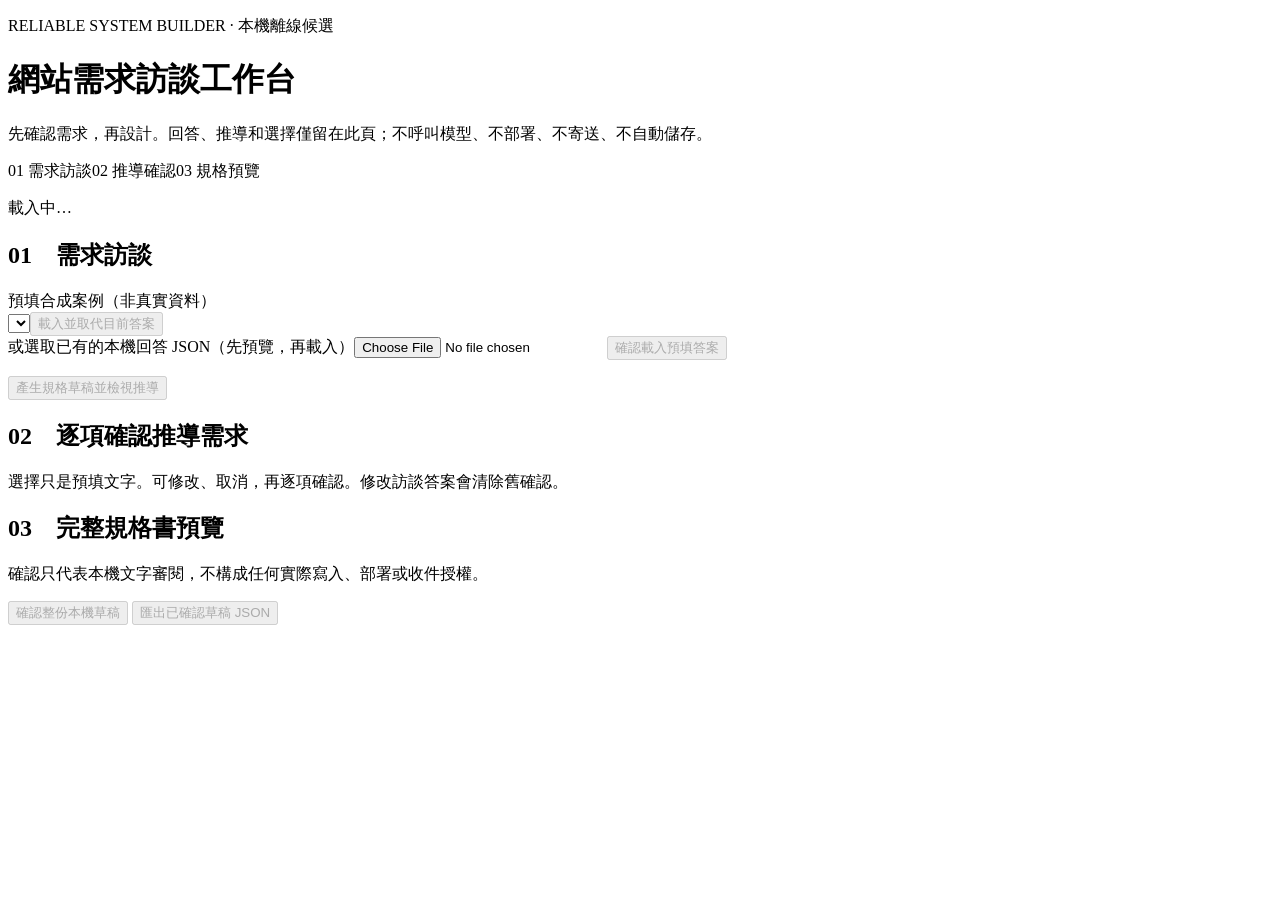
==== examples/website-intake/index.html @ dd5f270d "feat(agent): local editable website intake UI and six-case browser acceptance" ====
<!doctype html>
<html lang="zh-Hant"><head><meta charset="utf-8"><meta name="viewport" content="width=device-width,initial-scale=1">
<title>網站需求訪談工作台</title><link rel="stylesheet" href="/style.css"><script src="/app.js" defer></script></head>
<body><main>
<header><p class="eyebrow">RELIABLE SYSTEM BUILDER · 本機離線候選</p><h1>網站需求訪談工作台</h1><p>先確認需求，再設計。回答、推導和選擇僅留在此頁；不呼叫模型、不部署、不寄送、不自動儲存。</p></header>
<nav aria-label="流程階段"><span>01 需求訪談</span><span>02 推導確認</span><span>03 規格預覽</span></nav>
<p id="status" role="status" aria-live="polite">載入中…</p>
<section><h2>01　需求訪談</h2><label for="example">預填合成案例（非真實資料）</label><div class="actions"><select id="example"></select><button id="load-example" disabled>載入並取代目前答案</button></div>
<label for="import-file">或選取已有的本機回答 JSON（先預覽，再載入）</label><input id="import-file" type="file" accept=".json,application/json"><button id="apply-import" disabled>確認載入預填答案</button><pre id="import-preview" hidden></pre>
<p id="progress"></p><div id="questions"></div><button id="generate" class="primary" disabled>產生規格草稿並檢視推導</button></section>
<section><h2>02　逐項確認推導需求</h2><p>選擇只是預填文字。可修改、取消，再逐項確認。修改訪談答案會清除舊確認。</p><div id="reviews"></div></section>
<section><h2>03　完整規格書預覽</h2><p>確認只代表本機文字審閱，不構成任何實際寫入、部署或收件授權。</p><div id="preview" class="preview"></div><button id="finalize" class="primary" disabled>確認整份本機草稿</button> <button id="export" disabled>匯出已確認草稿 JSON</button><p id="final-status" role="status"></p></section>
</main></body></html>
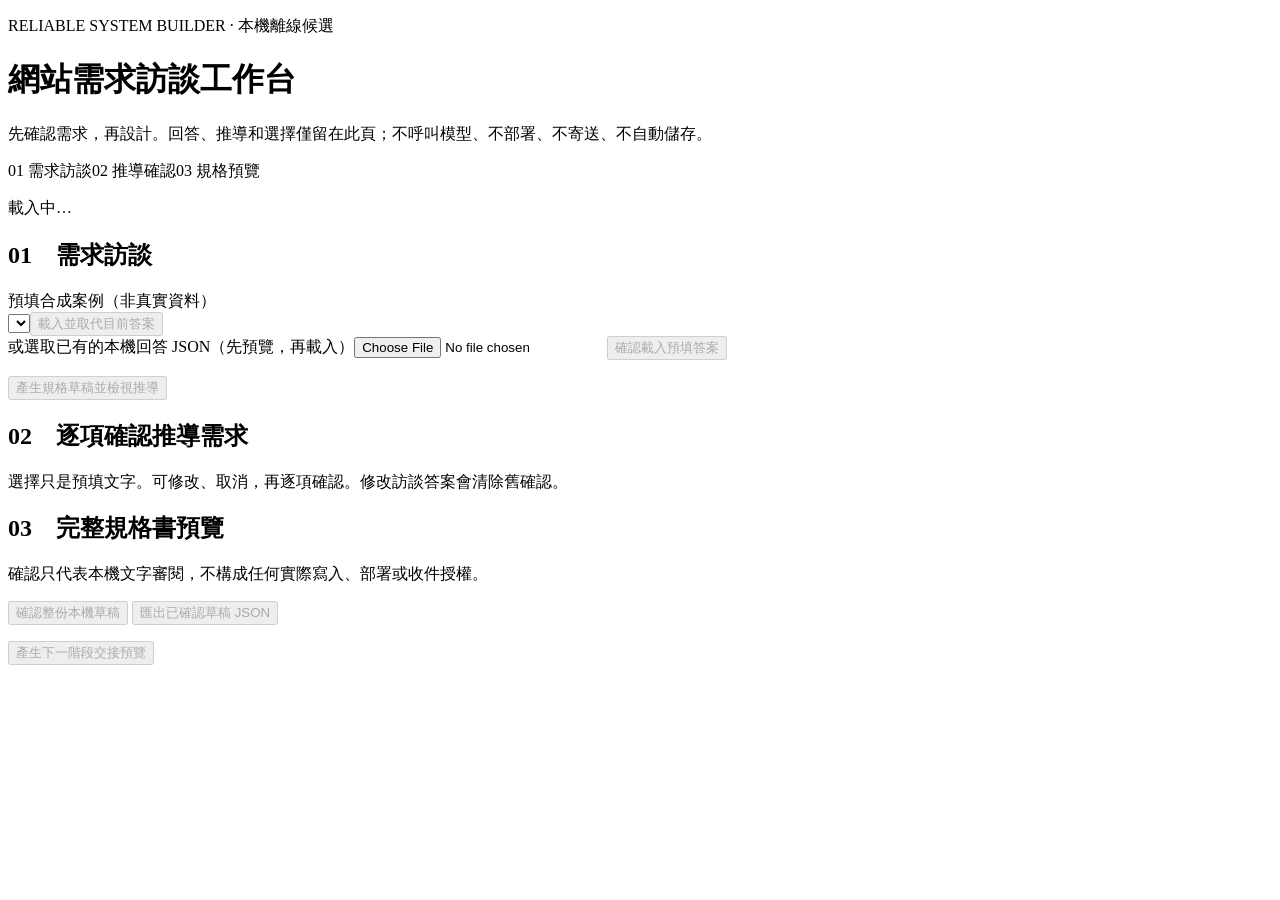
==== commit 560d143b: "feat(website): bridge reviewed intake to version-bound design review handoff" ====
--- a/examples/website-intake/index.html
+++ b/examples/website-intake/index.html
@@ -9,5 +9,5 @@
 <label for="import-file">或選取已有的本機回答 JSON（先預覽，再載入）</label><input id="import-file" type="file" accept=".json,application/json"><button id="apply-import" disabled>確認載入預填答案</button><pre id="import-preview" hidden></pre>
 <p id="progress"></p><div id="questions"></div><button id="generate" class="primary" disabled>產生規格草稿並檢視推導</button></section>
 <section><h2>02　逐項確認推導需求</h2><p>選擇只是預填文字。可修改、取消，再逐項確認。修改訪談答案會清除舊確認。</p><div id="reviews"></div></section>
-<section><h2>03　完整規格書預覽</h2><p>確認只代表本機文字審閱，不構成任何實際寫入、部署或收件授權。</p><div id="preview" class="preview"></div><button id="finalize" class="primary" disabled>確認整份本機草稿</button> <button id="export" disabled>匯出已確認草稿 JSON</button><p id="final-status" role="status"></p></section>
+<section><h2>03　完整規格書預覽</h2><p>確認只代表本機文字審閱，不構成任何實際寫入、部署或收件授權。</p><div id="preview" class="preview"></div><button id="finalize" class="primary" disabled>確認整份本機草稿</button> <button id="export" disabled>匯出已確認草稿 JSON</button><p id="final-status" role="status"></p><button id="handoff" disabled>產生下一階段交接預覽</button><p id="handoff-status" role="status"></p><pre id="handoff-preview" hidden></pre></section>
 </main></body></html>
